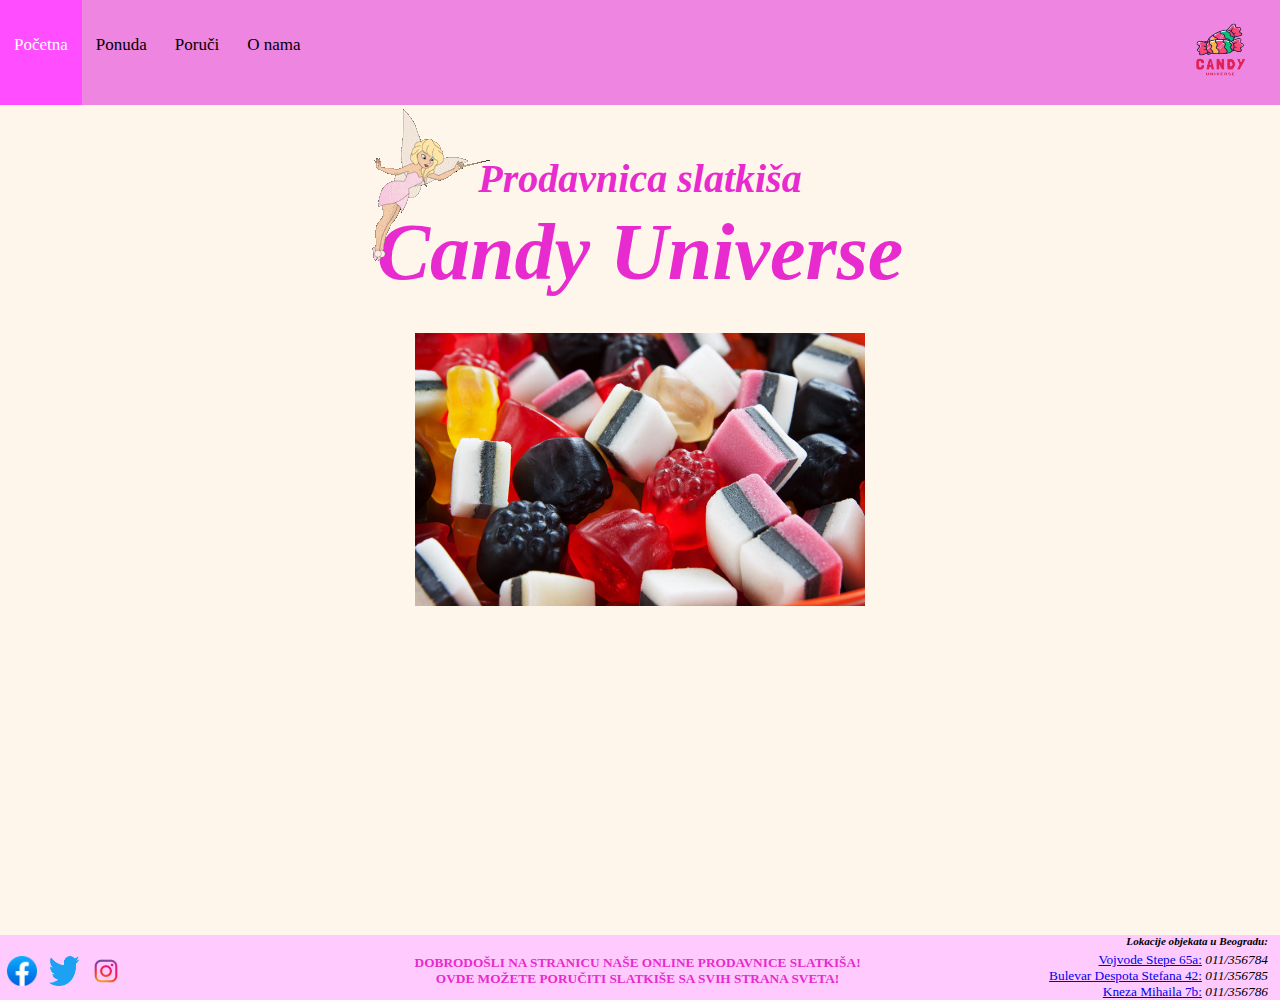
==== home.html @ d4966f55 "home bug fix" ====
<!DOCTYPE html>
<html lang="en">
<head>
    <meta charset="UTF-8">
    <meta name="viewport" content="width=device-width, initial-scale=1.0">
    <title>Document</title>
    <link rel="stylesheet" type="text/css" href="css/pocetna.css">
    <link rel="stylesheet" href="css/ikonice.css">
    <link rel="stylesheet" href="css/gif.css">
</head>
<body>
    <div class="heder">
        
        <div class="logo">
            <img class="img-logo" src="/img/logo.png" alt="CandyUniverse" >      
       </div> 
       <a class="active" href="home.html">Početna</a>
       <a href="ponuda.html">Ponuda</a>
       <a href="poruci.html">Poruči</a>
       <div class="dropdown">
           <a href="oNama.html">O nama</a>
           <div class="dropdown-content">
               <a href="oNama.html">O nama</a>
               <a href="poslovnice.html">Poslovnice</a>
               <a href="tim.html">Naš tim</a>
              
           </div>
       </div>

    
    </div>

    <audio src="/sound/Fairy Dust Sound Effect.mp3" autoplay> 
    </audio>

    
    </div>
    <div id="gif"> <img src="/img/200w.gif" alt="fairy"> </div>
    
    <h2 id="naslov">Prodavnica slatkiša</h2>
    <H1 id="nazivProdavnice"><strong><i>Candy Universe</strong></i> </H1>
    
    

    <div class="slideshow-container">
        <div class="slide fade">
            <a href="ponuda.html">
            <img src="/img/gumene1.jpg" alt="Bombone">
            </a>
        </div>
        <div class="slide fade">
            <a href="ponuda.html">
            <img src="/img/cokoladice3.jpg" alt="Čokoladice">
            </a>
        </div>
        <div class="slide fade">
            <a href="ponuda.html">
            <img src="/img/chupachups.jpg" alt="Lizalice">
            </a>
        </div>
        <div class="slide fade">
            <a href="ponuda.html">
            <img src="/img/secernavuna.jpg" alt="Šećerna vuna">
            </a>
        </div>
    </div>
         
   
    

        <footer>
            
            <div class="footer-content">
            <div class="drustveneMreze">
                <a href="https://www.facebook.com/CandyUniverse"><img src="/img/facebook.png" alt="Facebook"></a>
                <a href="https://www.twitter.com/CandyUniverse"><img src="/img/twitter.png" alt="Twitter"></a>
                <a href="https://www.instagram.com/CandyUniverse"><img src="/img/instagram.webp" alt="Instagram"></a>
              </div>

              <div class="tekst">
                <p><b>Dobrodošli na stranicu naše online prodavnice slatkiša!
                <br> Ovde možete poručiti slatkiše sa svih strana sveta!</b></p>
                </div>
            

              <div class="kontaktInformacije">
                <ul class="lista">
                    <li class="lokacijaObjekata"><i>Lokacije objekata u Beogradu:</i></li>
                    <li class="lokacija"> <a href="https://goo.gl/maps/1KckfD9d6qSW2q2a8">Vojvode Stepe 65a:</a> <i>011/356784</i></li>
                    <li class="lokacija"> <a href="https://goo.gl/maps/oNTsZiDxjqfpzDKJ6">Bulevar Despota Stefana 42:</a> <i>011/356785</i> </li>
                    <li class="lokacija"><a href="https://goo.gl/maps/Y3WQ48F65D34M21K8">Kneza Mihaila 7b:</a> <i>011/356786</i> </li>
                </ul>
              </div>
            </div>
        </footer>

       
        <script>
            document.addEventListener("click", function(){
              document.getElementById("nazivProdavnice").innerHTML = "DOBRO DOŠLI!";
            });
            </script>

        
        <script src="/js/slideshow.js">showSlides();</script>
        <script src="https://code.jquery.com/jquery-3.6.0.min.js"></script>
         
</body>
</html>
---- css/pocetna.css ----
body{
    margin: auto;
    /*background-image: url("https://img.freepik.com/premium-photo/sweet-cotton-candy-horizontal-background_107173-36446.jpg?w=2000");*/
   /*background-image: url("https://images.unsplash.com/photo-1633871676530-cec28b5199d2?ixlib=rb-4.0.3&ixid=M3wxMjA3fDB8MHxwaG90by1wYWdlfHx8fGVufDB8fHx8fA%3D%3D&auto=format&fit=crop&w=2070&q=80");
   /*background-image: url("https://images.unsplash.com/photo-1517683551739-7f3f08efba84?ixlib=rb-4.0.3&ixid=M3wxMjA3fDB8MHxwaG90by1wYWdlfHx8fGVufDB8fHx8fA%3D%3D&auto=format&fit=crop&w=2069&q=80");
   background-image: url("https://images.pexels.com/photos/325522/pexels-photo-325522.jpeg?auto=compress&cs=tinysrgb&w=1260&h=750&dpr=2");
   background-image: url("https://treatsforus.com/cdn/shop/products/CottonCandy_900x.jpg?v=1604443719");*/
   background-image: url("https://tau.fra1.cdn.digitaloceanspaces.com/candyuniverse/2860/conversions/slider-desktop-8027616929a31d0d84dd82c09abf8bfe-desktop-xl-x1-webp.webp");
   background-repeat: repeat;
    background-attachment: fixed;
    background-position: center;
    background-size: 150% ;
    background-color: rgba(255, 245, 233, 0.927);
    background-blend-mode: lighten;
    
    
   
}

.logo{
    align-self: center;
    float: right;
    
}

.img-logo{
  width: 120px;
  height: 100px;
  align-self: center;
  float: right;
  
}

#naslov {
    display: flex;
    justify-content: center;
    margin-top: 50px;
    margin-bottom: 0;
    text-align: center;
    font-size: 40px;
    font-style: oblique;
    color:#e72bce;
}

#nazivProdavnice {
    display: flex;
    justify-content: center;
    margin-top: 5px;
    margin-bottom: 145px;
    text-align: center;
    font-size: 80px;
    color:#e72bce;
    
}

.tekst{
    color:#e72bce;
    
    text-align: center;
    align-items: center;
    align-content: center;
    text-transform: uppercase;
    font-size: smaller;
    margin-top: auto;
    margin-left: 100px;

}
.heder{
    overflow: auto;
    /*background-color: #ffccee;*/
    background-color: #ee85e0;

}
.heder a {
    float: left;
    color:#000000;
    text-align: left;
    padding: 35px 14px 50px; /*11 i 14 je bilo bez logoa*/
    text-decoration: none;
    font-size: 17px;
}
.heder a:hover {
    background-color: #ff4dff;
    color: white;
}
.heder a.active {
    background-color: #ff4dff;
    color: white;
}
.dropdown {
    float: left;
    overflow: hidden;
}

.dropdown .dropdown-content {
    display: none;
    position: absolute;
    background-color: #f9f9f9;
    min-width: 160px;
    box-shadow: 0px 8px 16px 0px #ee85e0;
}

.dropdown:hover .dropdown-content {
    display: block;
}

/* Stilizacija za stavke dropdown menija */
.dropdown-content a {
    float: none;
    color: black;
    padding: 12px 16px;
    text-decoration: none;
    display: block;
    text-align: left;
}

.dropdown-content a:hover {
    background-color: #ff4dff;
    color: rgb(255, 255, 255);
}



/*naredna dva pozivanja klasa odnose se na tekst koji se nalazi na iskacucoj stranici potvrda*/
.page-content{
    margin-left: 100px;
    margin-right: 100px;
    font-size: smaller;
    text-align: center;
    margin-top: -50px;
}
.datum{
    margin-right: 0;
    margin-top: 80px;
    text-align: right;
    align-items: right;
    align-content: right;
}



.slideshow-container {
    max-width: 450px;
    position: relative;
    margin: auto;
    margin-bottom: 100px;
    margin-top: -10px;
    
}

.slide {
    display: none;
}


.slideshow-container img {
   
    max-width: 100%;
    height: auto;
    align-items: center;
    align-content: center;
    align-self: center;
    margin-left: 0px;
    margin-top: -100px;
    

}




footer{

    display: none;
    position: absolute;
    bottom: -100px;
    left: 0;
    right: 0;
    background-color: #ffcbff;
    margin: 0;
    padding: 0;
    width: 100%;
   
    
} 

body:not(.home) footer {
    display: inline-block;
}

.footer-content{
    display: flex;
    justify-content: space-between;
    position: relative;
   
}

ul.lista{
    
    list-style-type: none;
    padding: 0;
    margin: 0;
    margin-right: 12px;
    font-size: smaller;
    text-align: right;
}
.lokacijaObjekata{
    margin-bottom: 5px;
    font-size: smaller;
    font-weight: 600;
}


/*.lokacija {
    background-image: url('img/lokacija.png'); 
    background-repeat: no-repeat; /* Da se slika ne ponavlja */
   /* background-position: right center; /* Pozicija slike: levo centrirano */
   /* padding-left: 2px; /* Da ostavis prostor između slike i teksta */

   
/*}
/*.drustveneMreze, .tekst, .kontaktInformacije {
    text-align: center;
  }
*/


@media screen and (max-width: 768px) {
    
    .logo {
        width: 20px;
        height: 20px;
        margin-top: -20px;
        
    }

    .heder a {
        padding: 20px 10px 30px;
        font-size: 14px;
        max-width: 100%;
    }

    .cenovnik h2 {
        font-size: 20px;
    }

    ul.cenovnik {
        margin-left: 10px;
        margin-right: 10px;
    }
}


/*540 je sledece gde se menja*/
---- css/ikonice.css ----
.drustveneMreze {
    display: flex;
    justify-content: left;
    align-items: center;
    margin-top: 10px;
  }
  
  .drustveneMreze a {
    margin: 10px 5px;
  }
  
  .drustveneMreze img {
    width: 30px;
    height: 30px;
    margin-left: 2px;
  }
---- css/gif.css ----
#gif {
   position: absolute;
    top: 100px;
    left: 340px;
    width: 200px;
    height: 200px;
  
  }
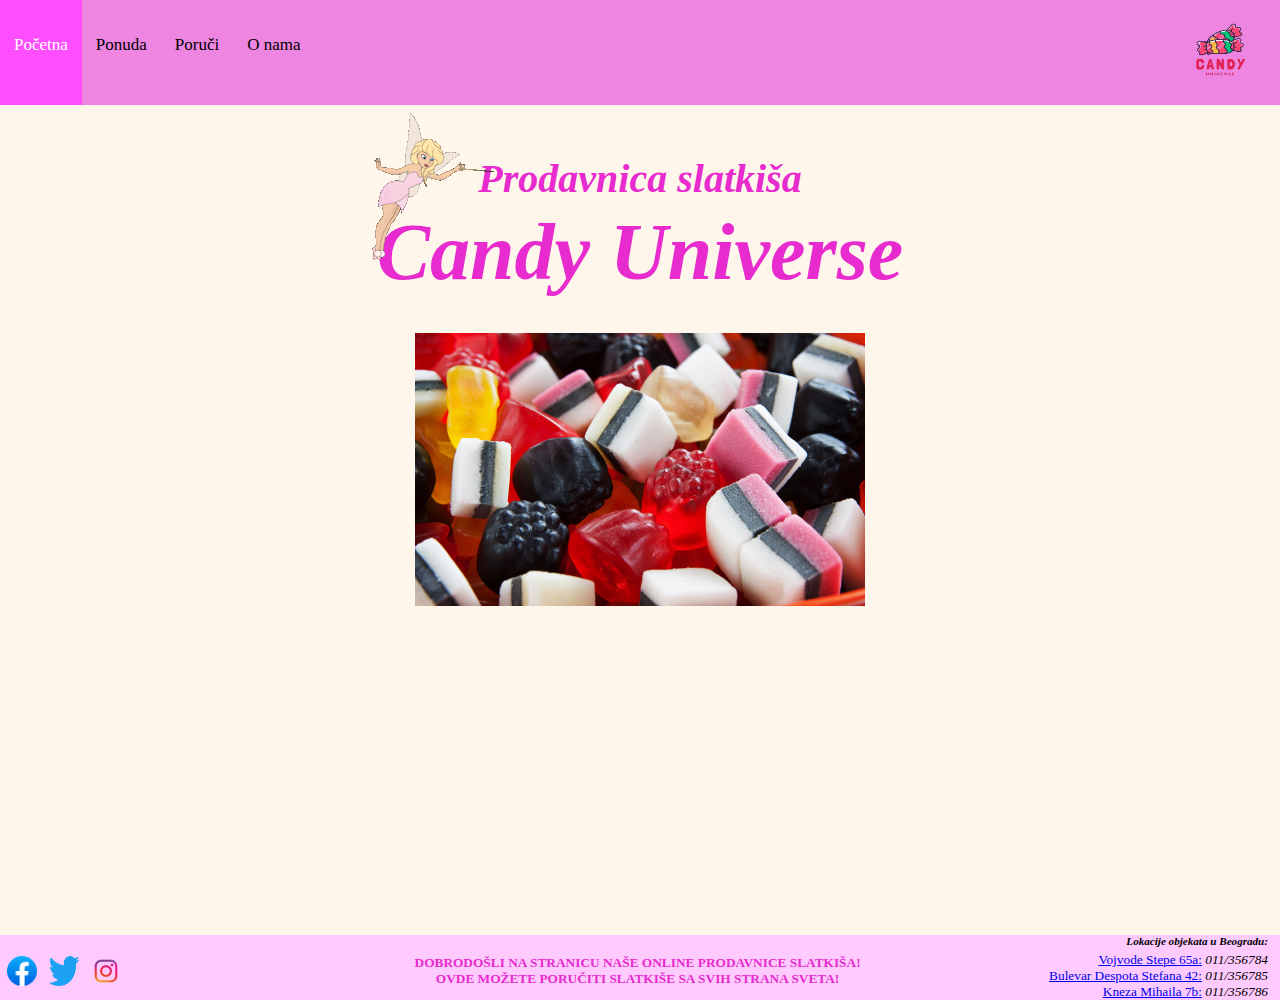
==== commit 9a2b445d: "multiple bug fixes" ====
--- a/home.html
+++ b/home.html
@@ -1,109 +1,186 @@
-<!DOCTYPE html>
+<!-- <!DOCTYPE html>
 <html lang="en">
 <head>
     <meta charset="UTF-8">
     <meta name="viewport" content="width=device-width, initial-scale=1.0">
-    <title>Document</title>
+    <title>CandyShop - CEO Aleksandra</title>
     <link rel="stylesheet" type="text/css" href="css/pocetna.css">
     <link rel="stylesheet" href="css/ikonice.css">
     <link rel="stylesheet" href="css/gif.css">
 </head>
 <body>
     <div class="heder">
-        
         <div class="logo">
-            <img class="img-logo" src="/img/logo.png" alt="CandyUniverse" >      
-       </div> 
-       <a class="active" href="home.html">Početna</a>
-       <a href="ponuda.html">Ponuda</a>
-       <a href="poruci.html">Poruči</a>
-       <div class="dropdown">
-           <a href="oNama.html">O nama</a>
-           <div class="dropdown-content">
-               <a href="oNama.html">O nama</a>
-               <a href="poslovnice.html">Poslovnice</a>
-               <a href="tim.html">Naš tim</a>
-              
-           </div>
-       </div>
-
-    
+            <img class="img-logo" src="img/logo.png" alt="CandyUniverse">
+        </div>
+        <a class="active" href="home.html">Početna</a>
+        <a href="ponuda.html">Ponuda</a>
+        <a href="poruci.html">Poruči</a>
+        <div class="dropdown">
+            <a href="oNama.html">O nama</a>
+            <div class="dropdown-content">
+                <a href="oNama.html">O nama</a>
+                <a href="poslovnice.html">Poslovnice</a>
+                <a href="tim.html">Naš tim</a>
+            </div>
+        </div>
     </div>
 
-    <audio src="/sound/Fairy Dust Sound Effect.mp3" autoplay> 
-    </audio>
+    <audio src="sound/candyshop.mp3" autoplay></audio>
 
-    
+    <div id="gif">
+        <img src="img/200w.gif" alt="fairy">
     </div>
-    <div id="gif"> <img src="/img/200w.gif" alt="fairy"> </div>
-    
+
     <h2 id="naslov">Prodavnica slatkiša</h2>
-    <H1 id="nazivProdavnice"><strong><i>Candy Universe</strong></i> </H1>
-    
-    
+    <h1 id="nazivProdavnice"><strong><i>Candy Universe</strong></i></h1>
 
     <div class="slideshow-container">
         <div class="slide fade">
             <a href="ponuda.html">
-            <img src="/img/gumene1.jpg" alt="Bombone">
+                <img src="img/gumene1.jpg" alt="Bombone">
             </a>
         </div>
         <div class="slide fade">
             <a href="ponuda.html">
-            <img src="/img/cokoladice3.jpg" alt="Čokoladice">
+                <img src="img/cokoladice3.jpg" alt="Čokoladice">
             </a>
         </div>
         <div class="slide fade">
             <a href="ponuda.html">
-            <img src="/img/chupachups.jpg" alt="Lizalice">
+                <img src="img/chupachups.jpg" alt="Lizalice">
             </a>
         </div>
         <div class="slide fade">
             <a href="ponuda.html">
-            <img src="/img/secernavuna.jpg" alt="Šećerna vuna">
+                <img src="img/secernavuna.jpg" alt="Šećerna vuna">
             </a>
         </div>
     </div>
-         
-   
-    
 
-        <footer>
-            
-            <div class="footer-content">
+    <footer>
+        <div class="footer-content">
             <div class="drustveneMreze">
-                <a href="https://www.facebook.com/CandyUniverse"><img src="/img/facebook.png" alt="Facebook"></a>
-                <a href="https://www.twitter.com/CandyUniverse"><img src="/img/twitter.png" alt="Twitter"></a>
-                <a href="https://www.instagram.com/CandyUniverse"><img src="/img/instagram.webp" alt="Instagram"></a>
-              </div>
-
-              <div class="tekst">
+                <a href="https://www.facebook.com/CandyUniverse"><img src="img/facebook.png" alt="Facebook"></a>
+                <a href="https://www.twitter.com/CandyUniverse"><img src="img/twitter.png" alt="Twitter"></a>
+                <a href="https://www.instagram.com/CandyUniverse"><img src="img/instagram.webp" alt="Instagram"></a>
+            </div>
+            <div class="tekst">
                 <p><b>Dobrodošli na stranicu naše online prodavnice slatkiša!
                 <br> Ovde možete poručiti slatkiše sa svih strana sveta!</b></p>
-                </div>
-            
-
-              <div class="kontaktInformacije">
+            </div>
+            <div class="kontaktInformacije">
                 <ul class="lista">
                     <li class="lokacijaObjekata"><i>Lokacije objekata u Beogradu:</i></li>
-                    <li class="lokacija"> <a href="https://goo.gl/maps/1KckfD9d6qSW2q2a8">Vojvode Stepe 65a:</a> <i>011/356784</i></li>
-                    <li class="lokacija"> <a href="https://goo.gl/maps/oNTsZiDxjqfpzDKJ6">Bulevar Despota Stefana 42:</a> <i>011/356785</i> </li>
-                    <li class="lokacija"><a href="https://goo.gl/maps/Y3WQ48F65D34M21K8">Kneza Mihaila 7b:</a> <i>011/356786</i> </li>
+                    <li class="lokacija"><a href="https://goo.gl/maps/1KckfD9d6qSW2q2a8">Vojvode Stepe 65a:</a> <i>011/356784</i></li>
+                    <li class="lokacija"><a href="https://goo.gl/maps/oNTsZiDxjqfpzDKJ6">Bulevar Despota Stefana 42:</a> <i>011/356785</i></li>
+                    <li class="lokacija"><a href="https://goo.gl/maps/Y3WQ48F65D34M21K8">Kneza Mihaila 7b:</a> <i>011/356786</i></li>
                 </ul>
-              </div>
             </div>
-        </footer>
+        </div>
+    </footer>
 
-       
-        <script>
-            document.addEventListener("click", function(){
-              document.getElementById("nazivProdavnice").innerHTML = "DOBRO DOŠLI!";
-            });
-            </script>
+    <script>
+        document.addEventListener("click", function(){
+            document.getElementById("nazivProdavnice").innerHTML = "DOBRO DOŠLI!";
+        });
+    </script>
 
-        
-        <script src="/js/slideshow.js">showSlides();</script>
-        <script src="https://code.jquery.com/jquery-3.6.0.min.js"></script>
-         
+    <script src="js/slideshow.js"></script>
+    <script src="https://code.jquery.com/jquery-3.6.0.min.js"></script>
+</body>
+</html> -->
+<!DOCTYPE html>
+<html lang="en">
+<head>
+    <meta charset="UTF-8">
+    <meta name="viewport" content="width=device-width, initial-scale=1.0">
+    <title>CandyShop - CEO Aleksandra</title>
+    <link rel="stylesheet" type="text/css" href="css/pocetna.css">
+    <link rel="stylesheet" href="css/ikonice.css">
+    <link rel="stylesheet" href="css/gif.css">
+</head>
+<body>
+    <div class="heder">
+        <div class="logo">
+            <img class="img-logo" src="img/logo.png" alt="CandyUniverse">
+        </div>
+        <a class="active" href="home.html">Početna</a>
+        <a href="ponuda.html">Ponuda</a>
+        <a href="poruci.html">Poruči</a>
+        <div class="dropdown">
+            <a href="oNama.html">O nama</a>
+            <div class="dropdown-content">
+                <a href="oNama.html">O nama</a>
+                <a href="poslovnice.html">Poslovnice</a>
+                <a href="tim.html">Naš tim</a>
+            </div>
+        </div>
+    </div>
+
+    <audio id="background-audio" src="sound/Fairy Dust Sound Effect.mp3"></audio>
+
+    <div id="gif">
+        <img src="img/200w.gif" alt="fairy">
+    </div>
+
+    <h2 id="naslov">Prodavnica slatkiša</h2>
+    <h1 id="nazivProdavnice"><strong><i>Candy Universe</strong></i></h1>
+
+    <div class="slideshow-container">
+        <div class="slide fade">
+            <a href="ponuda.html">
+                <img src="img/gumene1.jpg" alt="Bombone">
+            </a>
+        </div>
+        <div class="slide fade">
+            <a href="ponuda.html">
+                <img src="img/cokoladice3.jpg" alt="Čokoladice">
+            </a>
+        </div>
+        <div class="slide fade">
+            <a href="ponuda.html">
+                <img src="img/chupachups.jpg" alt="Lizalice">
+            </a>
+        </div>
+        <div class="slide fade">
+            <a href="ponuda.html">
+                <img src="img/secernavuna.jpg" alt="Šećerna vuna">
+            </a>
+        </div>
+    </div>
+
+    <footer>
+        <div class="footer-content">
+            <div class="drustveneMreze">
+                <a href="https://www.facebook.com/CandyUniverse"><img src="img/facebook.png" alt="Facebook"></a>
+                <a href="https://www.twitter.com/CandyUniverse"><img src="img/twitter.png" alt="Twitter"></a>
+                <a href="https://www.instagram.com/CandyUniverse"><img src="img/instagram.webp" alt="Instagram"></a>
+            </div>
+            <div class="tekst">
+                <p><b>Dobrodošli na stranicu naše online prodavnice slatkiša!
+                <br> Ovde možete poručiti slatkiše sa svih strana sveta!</b></p>
+            </div>
+            <div class="kontaktInformacije">
+                <ul class="lista">
+                    <li class="lokacijaObjekata"><i>Lokacije objekata u Beogradu:</i></li>
+                    <li class="lokacija"><a href="https://goo.gl/maps/1KckfD9d6qSW2q2a8">Vojvode Stepe 65a:</a> <i>011/356784</i></li>
+                    <li class="lokacija"><a href="https://goo.gl/maps/oNTsZiDxjqfpzDKJ6">Bulevar Despota Stefana 42:</a> <i>011/356785</i></li>
+                    <li class="lokacija"><a href="https://goo.gl/maps/Y3WQ48F65D34M21K8">Kneza Mihaila 7b:</a> <i>011/356786</i></li>
+                </ul>
+            </div>
+        </div>
+    </footer>
+
+    <script>
+        document.addEventListener("click", function(){
+            document.getElementById("nazivProdavnice").innerHTML = "DOBRO DOŠLI!";
+            var audio = document.getElementById("background-audio");
+            audio.play();
+        });
+    </script>
+
+    <script src="js/slideshow.js"></script>
+    <script src="https://code.jquery.com/jquery-3.6.0.min.js"></script>
 </body>
 </html>
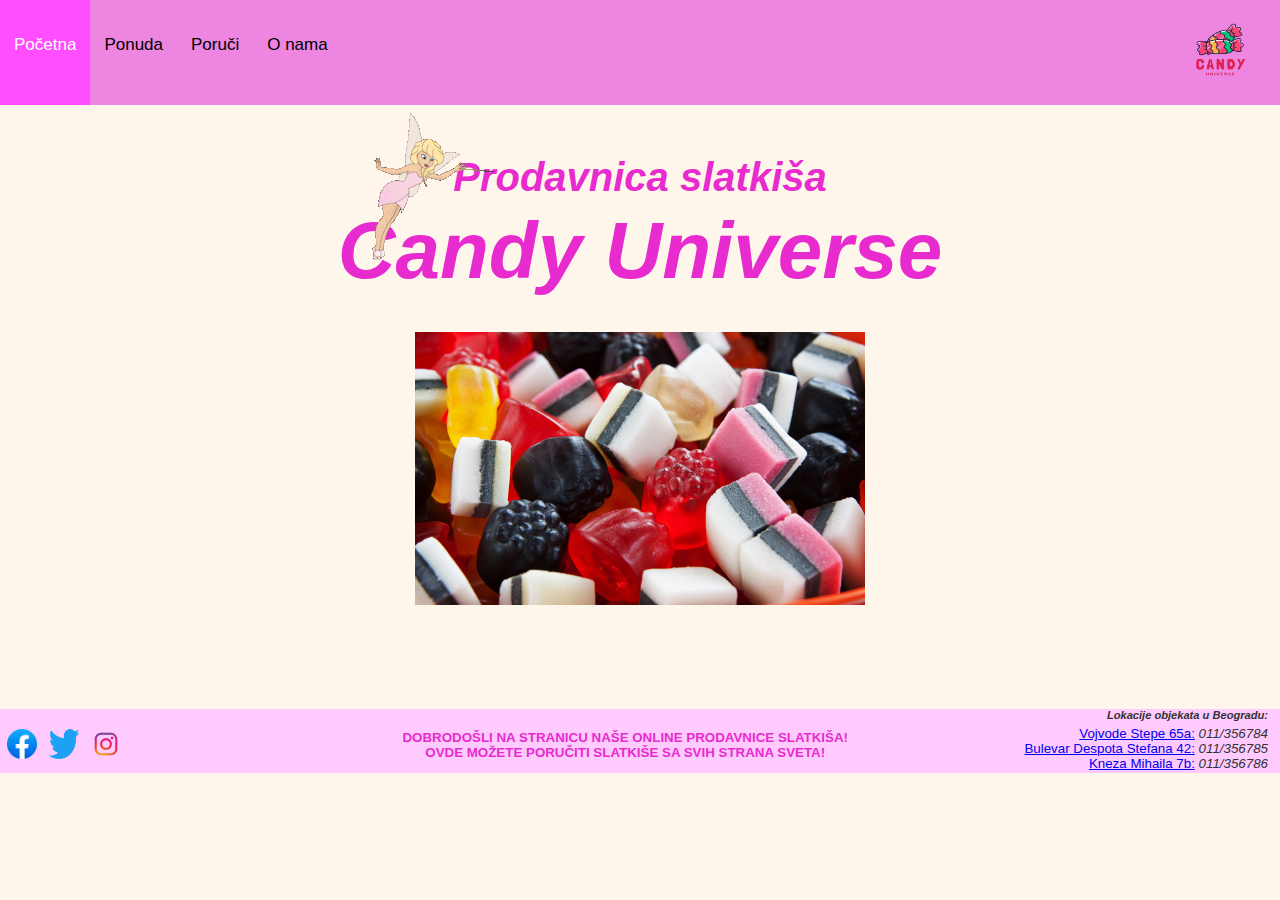
==== commit 17123940: "zadnji commit" ====
--- a/home.html
+++ b/home.html
@@ -26,7 +26,7 @@
         </div>
     </div>
 
-    <audio src="sound/candyshop.mp3" autoplay></audio>
+    <audio id="background-audio" src="sound/Fairy Dust Sound Effect.mp3"></audio>
 
     <div id="gif">
         <img src="img/200w.gif" alt="fairy">
@@ -43,7 +43,7 @@
         </div>
         <div class="slide fade">
             <a href="ponuda.html">
-                <img src="img/cokoladice3.jpg" alt="Čokoladice">
+                <img src="img/candyshop.png" alt="Čokoladice">
             </a>
         </div>
         <div class="slide fade">
@@ -83,6 +83,8 @@
     <script>
         document.addEventListener("click", function(){
             document.getElementById("nazivProdavnice").innerHTML = "DOBRO DOŠLI!";
+            var audio = document.getElementById("background-audio");
+            audio.play();
         });
     </script>
 
@@ -135,7 +137,7 @@
         </div>
         <div class="slide fade">
             <a href="ponuda.html">
-                <img src="img/cokoladice3.jpg" alt="Čokoladice">
+                <img src="img/candyshop.png" alt="Čokoladice">
             </a>
         </div>
         <div class="slide fade">
@@ -148,6 +150,10 @@
                 <img src="img/secernavuna.jpg" alt="Šećerna vuna">
             </a>
         </div>
+    </div>
+
+    <div id="song-lyrics" style="display: none;">
+        <p id="lyrics-text"></p>
     </div>
 
     <footer>
@@ -176,8 +182,60 @@
         document.addEventListener("click", function(){
             document.getElementById("nazivProdavnice").innerHTML = "DOBRO DOŠLI!";
             var audio = document.getElementById("background-audio");
-            audio.play();
+            
+           
+            if (audio.paused) {
+                audio.play().then(() => {
+                    showLyrics();
+                }).catch(error => {
+                    console.error("Error playing audio:", error);
+                });
+            }
         });
+
+        function showLyrics() {
+            var lyrics = [
+            "Welcome to the Candy Shop!",
+                "",
+                "Yeah, uh-huh",
+                "So seductive",
+                "",
+                "",
+                "I take you to the candy shop",
+                "I let you lick the lollipop",
+                "Go 'head, girl, don't you stop",
+                "Keep goin' until you hit the spot, woah",
+                "",
+                "",
+                "I take you to the candy shop (Yeah)",
+                "Want one taste of what I got? (Uh-huh)",
+                "I'll have you spendin' all you got (Come on)",
+                "Keep goin' until you hit the spot, woah",
+                "",
+                "You could have it your way, how do you want it?"
+            ];
+
+            var lyricsDiv = document.getElementById("song-lyrics");
+            var lyricsText = document.getElementById("lyrics-text");
+            lyricsDiv.style.display = "block";
+            lyricsText.innerHTML = "";
+
+            var index = 0;
+
+            function displayNextLine() {
+                if (index < lyrics.length) {
+                    lyricsText.innerHTML += lyrics[index] + "<br>";
+                    index++;
+                    if (index % 2 === 0) {  
+                        setTimeout(displayNextLine, 3500);
+                    } else {
+                        displayNextLine();
+                    }
+                }
+            }
+
+            displayNextLine();
+        }
     </script>
 
     <script src="js/slideshow.js"></script>
--- a/css/pocetna.css
+++ b/css/pocetna.css
@@ -1,34 +1,27 @@
-body{
+/* General styles */
+body {
+    font-family: 'Arial', sans-serif;
     margin: auto;
-    /*background-image: url("https://img.freepik.com/premium-photo/sweet-cotton-candy-horizontal-background_107173-36446.jpg?w=2000");*/
-   /*background-image: url("https://images.unsplash.com/photo-1633871676530-cec28b5199d2?ixlib=rb-4.0.3&ixid=M3wxMjA3fDB8MHxwaG90by1wYWdlfHx8fGVufDB8fHx8fA%3D%3D&auto=format&fit=crop&w=2070&q=80");
-   /*background-image: url("https://images.unsplash.com/photo-1517683551739-7f3f08efba84?ixlib=rb-4.0.3&ixid=M3wxMjA3fDB8MHxwaG90by1wYWdlfHx8fGVufDB8fHx8fA%3D%3D&auto=format&fit=crop&w=2069&q=80");
-   background-image: url("https://images.pexels.com/photos/325522/pexels-photo-325522.jpeg?auto=compress&cs=tinysrgb&w=1260&h=750&dpr=2");
-   background-image: url("https://treatsforus.com/cdn/shop/products/CottonCandy_900x.jpg?v=1604443719");*/
-   background-image: url("https://tau.fra1.cdn.digitaloceanspaces.com/candyuniverse/2860/conversions/slider-desktop-8027616929a31d0d84dd82c09abf8bfe-desktop-xl-x1-webp.webp");
-   background-repeat: repeat;
+    background-image: url("https://tau.fra1.cdn.digitaloceanspaces.com/candyuniverse/2860/conversions/slider-desktop-8027616929a31d0d84dd82c09abf8bfe-desktop-xl-x1-webp.webp");
+    background-repeat: repeat;
     background-attachment: fixed;
     background-position: center;
-    background-size: 150% ;
+    background-size: 150%;
     background-color: rgba(255, 245, 233, 0.927);
     background-blend-mode: lighten;
-    
-    
-   
-}
-
-.logo{
+    color: #333;
+}
+
+.logo {
     align-self: center;
     float: right;
-    
-}
-
-.img-logo{
-  width: 120px;
-  height: 100px;
-  align-self: center;
-  float: right;
-  
+}
+
+.img-logo {
+    width: 120px;
+    height: 100px;
+    align-self: center;
+    float: right;
 }
 
 #naslov {
@@ -39,7 +32,7 @@
     text-align: center;
     font-size: 40px;
     font-style: oblique;
-    color:#e72bce;
+    color: #e72bce;
 }
 
 #nazivProdavnice {
@@ -49,13 +42,11 @@
     margin-bottom: 145px;
     text-align: center;
     font-size: 80px;
-    color:#e72bce;
-    
-}
-
-.tekst{
-    color:#e72bce;
-    
+    color: #e72bce;
+}
+
+.tekst {
+    color: #e72bce;
     text-align: center;
     align-items: center;
     align-content: center;
@@ -63,30 +54,32 @@
     font-size: smaller;
     margin-top: auto;
     margin-left: 100px;
-
-}
-.heder{
+}
+
+.heder {
     overflow: auto;
-    /*background-color: #ffccee;*/
     background-color: #ee85e0;
-
-}
+}
+
 .heder a {
     float: left;
-    color:#000000;
+    color: #000000;
     text-align: left;
     padding: 35px 14px 50px; /*11 i 14 je bilo bez logoa*/
     text-decoration: none;
     font-size: 17px;
 }
+
 .heder a:hover {
     background-color: #ff4dff;
     color: white;
 }
+
 .heder a.active {
     background-color: #ff4dff;
     color: white;
 }
+
 .dropdown {
     float: left;
     overflow: hidden;
@@ -119,25 +112,21 @@
     color: rgb(255, 255, 255);
 }
 
-
-
-/*naredna dva pozivanja klasa odnose se na tekst koji se nalazi na iskacucoj stranici potvrda*/
-.page-content{
+.page-content {
     margin-left: 100px;
     margin-right: 100px;
     font-size: smaller;
     text-align: center;
     margin-top: -50px;
 }
-.datum{
+
+.datum {
     margin-right: 0;
     margin-top: 80px;
     text-align: right;
     align-items: right;
     align-content: right;
 }
-
-
 
 .slideshow-container {
     max-width: 450px;
@@ -145,16 +134,13 @@
     margin: auto;
     margin-bottom: 100px;
     margin-top: -10px;
-    
 }
 
 .slide {
     display: none;
 }
 
-
 .slideshow-container img {
-   
     max-width: 100%;
     height: auto;
     align-items: center;
@@ -162,41 +148,31 @@
     align-self: center;
     margin-left: 0px;
     margin-top: -100px;
-    
-
-}
-
-
-
-
-footer{
-
+}
+
+footer {
     display: none;
-    position: absolute;
-    bottom: -100px;
+    position: relative;
+    bottom: 0;
     left: 0;
     right: 0;
     background-color: #ffcbff;
     margin: 0;
     padding: 0;
     width: 100%;
-   
-    
-} 
+}
 
 body:not(.home) footer {
     display: inline-block;
 }
 
-.footer-content{
+.footer-content {
     display: flex;
     justify-content: space-between;
     position: relative;
-   
-}
-
-ul.lista{
-    
+}
+
+ul.lista {
     list-style-type: none;
     padding: 0;
     margin: 0;
@@ -204,34 +180,18 @@
     font-size: smaller;
     text-align: right;
 }
-.lokacijaObjekata{
+
+.lokacijaObjekata {
     margin-bottom: 5px;
     font-size: smaller;
     font-weight: 600;
 }
 
-
-/*.lokacija {
-    background-image: url('img/lokacija.png'); 
-    background-repeat: no-repeat; /* Da se slika ne ponavlja */
-   /* background-position: right center; /* Pozicija slike: levo centrirano */
-   /* padding-left: 2px; /* Da ostavis prostor između slike i teksta */
-
-   
-/*}
-/*.drustveneMreze, .tekst, .kontaktInformacije {
-    text-align: center;
-  }
-*/
-
-
 @media screen and (max-width: 768px) {
-    
     .logo {
         width: 20px;
         height: 20px;
         margin-top: -20px;
-        
     }
 
     .heder a {
@@ -250,5 +210,21 @@
     }
 }
 
-
-/*540 je sledece gde se menja*/
+/* Lyrics styles */
+#song-lyrics {
+    background: rgba(255, 255, 255, 0.8);
+    padding: 20px;
+    border-radius: 10px;
+    max-width: 600px;
+    margin: 20px auto;
+    text-align: center;
+    font-size: 1.2em;
+    box-shadow: 0 4px 8px rgba(0, 0, 0, 0.1);
+    color: #e72bce;
+}
+
+#lyrics-text {
+    margin: 0;
+    line-height: 1.5em;
+    font-weight: bold;
+}
--- a/css/pocetna.css
+++ b/css/pocetna.css
@@ -1,34 +1,27 @@
-body{
+/* General styles */
+body {
+    font-family: 'Arial', sans-serif;
     margin: auto;
-    /*background-image: url("https://img.freepik.com/premium-photo/sweet-cotton-candy-horizontal-background_107173-36446.jpg?w=2000");*/
-   /*background-image: url("https://images.unsplash.com/photo-1633871676530-cec28b5199d2?ixlib=rb-4.0.3&ixid=M3wxMjA3fDB8MHxwaG90by1wYWdlfHx8fGVufDB8fHx8fA%3D%3D&auto=format&fit=crop&w=2070&q=80");
-   /*background-image: url("https://images.unsplash.com/photo-1517683551739-7f3f08efba84?ixlib=rb-4.0.3&ixid=M3wxMjA3fDB8MHxwaG90by1wYWdlfHx8fGVufDB8fHx8fA%3D%3D&auto=format&fit=crop&w=2069&q=80");
-   background-image: url("https://images.pexels.com/photos/325522/pexels-photo-325522.jpeg?auto=compress&cs=tinysrgb&w=1260&h=750&dpr=2");
-   background-image: url("https://treatsforus.com/cdn/shop/products/CottonCandy_900x.jpg?v=1604443719");*/
-   background-image: url("https://tau.fra1.cdn.digitaloceanspaces.com/candyuniverse/2860/conversions/slider-desktop-8027616929a31d0d84dd82c09abf8bfe-desktop-xl-x1-webp.webp");
-   background-repeat: repeat;
+    background-image: url("https://tau.fra1.cdn.digitaloceanspaces.com/candyuniverse/2860/conversions/slider-desktop-8027616929a31d0d84dd82c09abf8bfe-desktop-xl-x1-webp.webp");
+    background-repeat: repeat;
     background-attachment: fixed;
     background-position: center;
-    background-size: 150% ;
+    background-size: 150%;
     background-color: rgba(255, 245, 233, 0.927);
     background-blend-mode: lighten;
-    
-    
-   
-}
-
-.logo{
+    color: #333;
+}
+
+.logo {
     align-self: center;
     float: right;
-    
-}
-
-.img-logo{
-  width: 120px;
-  height: 100px;
-  align-self: center;
-  float: right;
-  
+}
+
+.img-logo {
+    width: 120px;
+    height: 100px;
+    align-self: center;
+    float: right;
 }
 
 #naslov {
@@ -39,7 +32,7 @@
     text-align: center;
     font-size: 40px;
     font-style: oblique;
-    color:#e72bce;
+    color: #e72bce;
 }
 
 #nazivProdavnice {
@@ -49,13 +42,11 @@
     margin-bottom: 145px;
     text-align: center;
     font-size: 80px;
-    color:#e72bce;
-    
-}
-
-.tekst{
-    color:#e72bce;
-    
+    color: #e72bce;
+}
+
+.tekst {
+    color: #e72bce;
     text-align: center;
     align-items: center;
     align-content: center;
@@ -63,30 +54,32 @@
     font-size: smaller;
     margin-top: auto;
     margin-left: 100px;
-
-}
-.heder{
+}
+
+.heder {
     overflow: auto;
-    /*background-color: #ffccee;*/
     background-color: #ee85e0;
-
-}
+}
+
 .heder a {
     float: left;
-    color:#000000;
+    color: #000000;
     text-align: left;
     padding: 35px 14px 50px; /*11 i 14 je bilo bez logoa*/
     text-decoration: none;
     font-size: 17px;
 }
+
 .heder a:hover {
     background-color: #ff4dff;
     color: white;
 }
+
 .heder a.active {
     background-color: #ff4dff;
     color: white;
 }
+
 .dropdown {
     float: left;
     overflow: hidden;
@@ -119,25 +112,21 @@
     color: rgb(255, 255, 255);
 }
 
-
-
-/*naredna dva pozivanja klasa odnose se na tekst koji se nalazi na iskacucoj stranici potvrda*/
-.page-content{
+.page-content {
     margin-left: 100px;
     margin-right: 100px;
     font-size: smaller;
     text-align: center;
     margin-top: -50px;
 }
-.datum{
+
+.datum {
     margin-right: 0;
     margin-top: 80px;
     text-align: right;
     align-items: right;
     align-content: right;
 }
-
-
 
 .slideshow-container {
     max-width: 450px;
@@ -145,16 +134,13 @@
     margin: auto;
     margin-bottom: 100px;
     margin-top: -10px;
-    
 }
 
 .slide {
     display: none;
 }
 
-
 .slideshow-container img {
-   
     max-width: 100%;
     height: auto;
     align-items: center;
@@ -162,41 +148,31 @@
     align-self: center;
     margin-left: 0px;
     margin-top: -100px;
-    
-
-}
-
-
-
-
-footer{
-
+}
+
+footer {
     display: none;
-    position: absolute;
-    bottom: -100px;
+    position: relative;
+    bottom: 0;
     left: 0;
     right: 0;
     background-color: #ffcbff;
     margin: 0;
     padding: 0;
     width: 100%;
-   
-    
-} 
+}
 
 body:not(.home) footer {
     display: inline-block;
 }
 
-.footer-content{
+.footer-content {
     display: flex;
     justify-content: space-between;
     position: relative;
-   
-}
-
-ul.lista{
-    
+}
+
+ul.lista {
     list-style-type: none;
     padding: 0;
     margin: 0;
@@ -204,34 +180,18 @@
     font-size: smaller;
     text-align: right;
 }
-.lokacijaObjekata{
+
+.lokacijaObjekata {
     margin-bottom: 5px;
     font-size: smaller;
     font-weight: 600;
 }
 
-
-/*.lokacija {
-    background-image: url('img/lokacija.png'); 
-    background-repeat: no-repeat; /* Da se slika ne ponavlja */
-   /* background-position: right center; /* Pozicija slike: levo centrirano */
-   /* padding-left: 2px; /* Da ostavis prostor između slike i teksta */
-
-   
-/*}
-/*.drustveneMreze, .tekst, .kontaktInformacije {
-    text-align: center;
-  }
-*/
-
-
 @media screen and (max-width: 768px) {
-    
     .logo {
         width: 20px;
         height: 20px;
         margin-top: -20px;
-        
     }
 
     .heder a {
@@ -250,5 +210,21 @@
     }
 }
 
-
-/*540 je sledece gde se menja*/
+/* Lyrics styles */
+#song-lyrics {
+    background: rgba(255, 255, 255, 0.8);
+    padding: 20px;
+    border-radius: 10px;
+    max-width: 600px;
+    margin: 20px auto;
+    text-align: center;
+    font-size: 1.2em;
+    box-shadow: 0 4px 8px rgba(0, 0, 0, 0.1);
+    color: #e72bce;
+}
+
+#lyrics-text {
+    margin: 0;
+    line-height: 1.5em;
+    font-weight: bold;
+}
